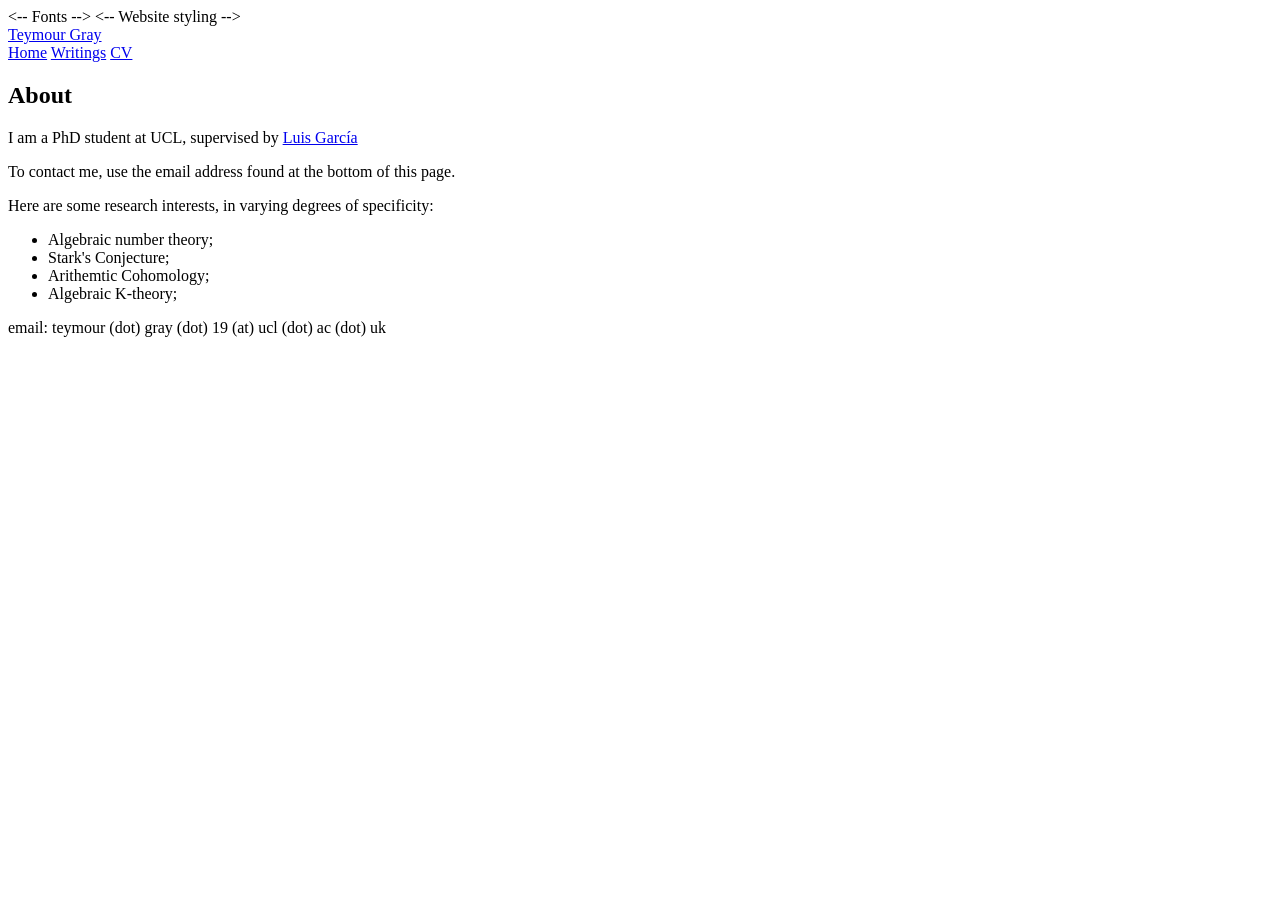
==== index.html @ 7c62050c "Create index.html" ====
<!DOCTYPE html>
<html lang="en">
<head>
  <meta charset="utf-8">
  <meta name="viewport" content="width=device-width, initial-scale=1">
  <title>Teymour Gray</title>
  
  <-- Fonts -->
  <link rel="preconnect" href="https://fonts.googleapis.com">
  <link rel="preconnect" href="https://fonts.gstatic.com" crossorigin>
  <link rel="stylesheet" href="https://fonts.googleapis.com/css2?family=Source+Serif+4:ital,opsz,wght@0,8..60,400;0,8..60,600;1,8..60,400&display=swap">
  <-- Website styling -->
  <link rel="stylesheet" href="css/main.css">
</head>
<body>
  <header class="site-header">
    <a class="name" href="index.html">Teymour Gray</a>
    <nav>
      <a href="index.html" aria-current="page">Home</a>
      <a href="writings/index.html">Writings</a>
      <a href="teymourgrayCV.pdf">CV</a>
    </nav>
  </header>

  <main>
    <section class="row">
      <div class="label">
        <h1>About</h1>
      </div>
      <div class="body">

        <p> I am a PhD student at UCL, supervised by <a href="https://www.homepages.ucl.ac.uk/~ucahljg/index.htm">Luis Garc&iacute;a</a></p>
        
        <p>To contact me, use the email address found at the bottom of this page.</p>

        <p>Here are some research interests, in varying degrees of specificity:</p>
        <ul>
          <li>Algebraic number theory;</li>
          <li>Stark's Conjecture;</li>
          <li>Arithemtic Cohomology;</li>
          <li>Algebraic K-theory;</li>
        </ul>

      </div>
    </section>
  </main>

  <footer class="site-footer">
    email: teymour (dot) gray (dot) 19 (at) ucl (dot) ac (dot) uk
  </footer>
</body>
</html>
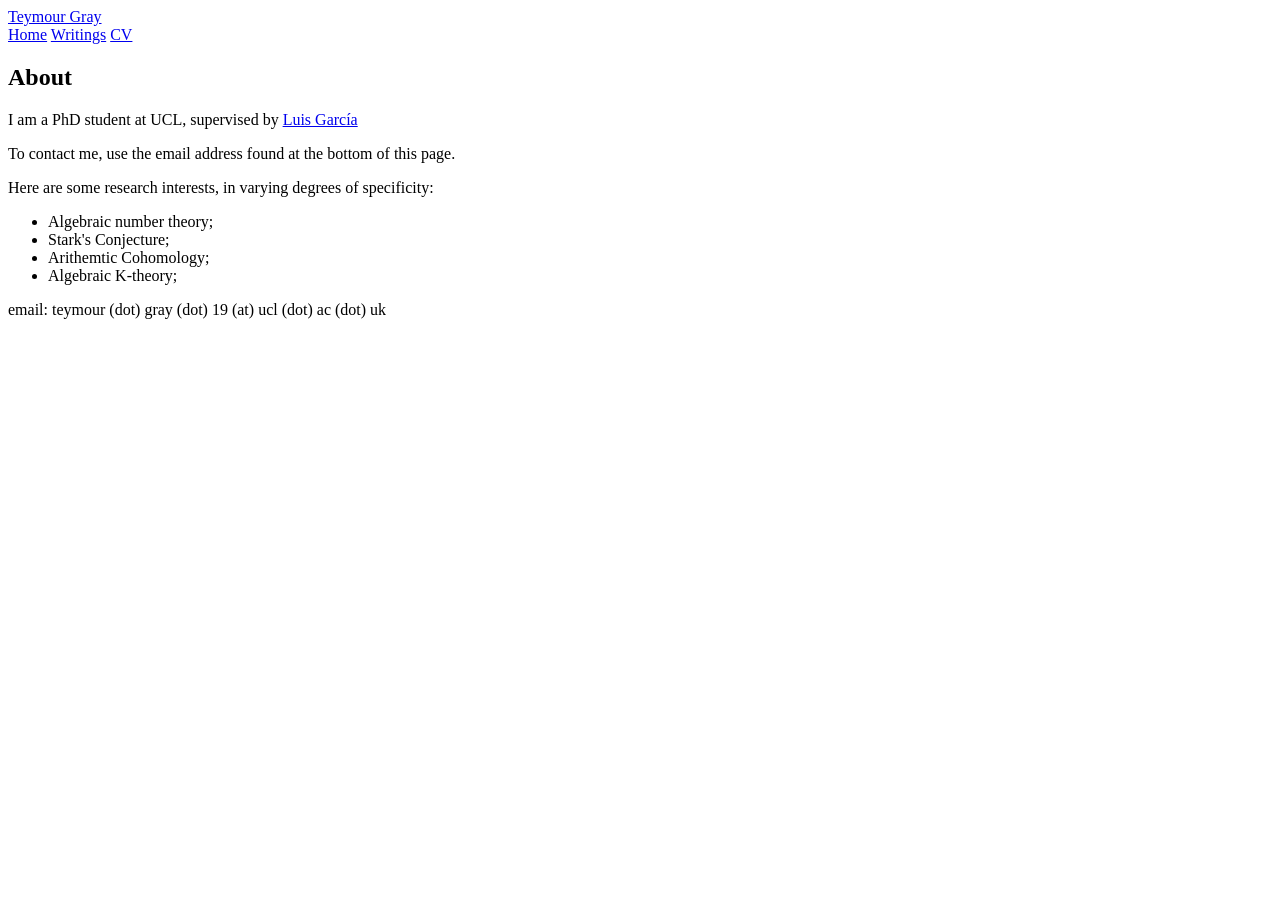
==== commit f25f3396: "Update index.html" ====
--- a/index.html
+++ b/index.html
@@ -5,11 +5,11 @@
   <meta name="viewport" content="width=device-width, initial-scale=1">
   <title>Teymour Gray</title>
   
-  <-- Fonts -->
+  <!-- Fonts -->
   <link rel="preconnect" href="https://fonts.googleapis.com">
   <link rel="preconnect" href="https://fonts.gstatic.com" crossorigin>
   <link rel="stylesheet" href="https://fonts.googleapis.com/css2?family=Source+Serif+4:ital,opsz,wght@0,8..60,400;0,8..60,600;1,8..60,400&display=swap">
-  <-- Website styling -->
+  <!-- Website styling -->
   <link rel="stylesheet" href="css/main.css">
 </head>
 <body>
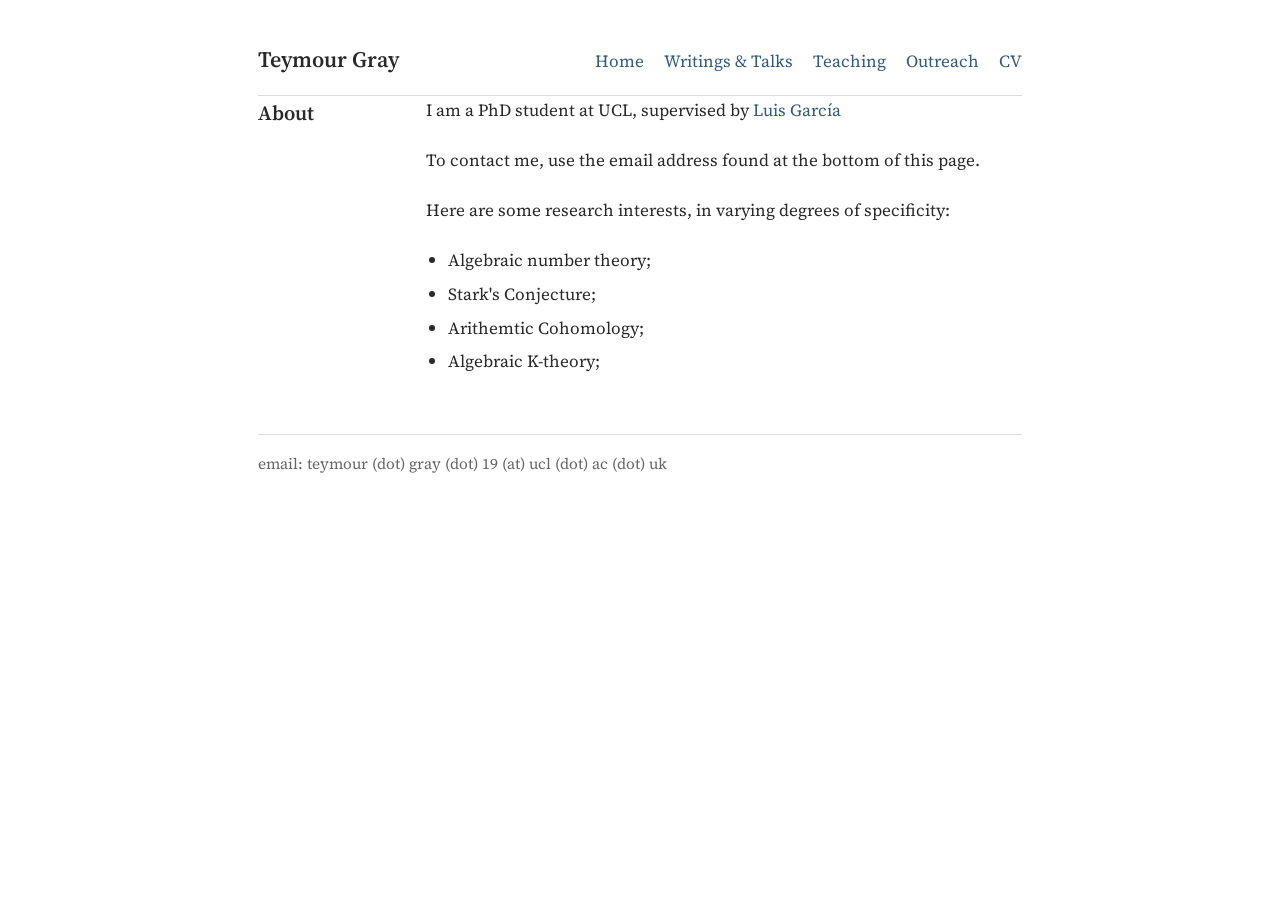
==== commit 3c285354: "Update index.html" ====
--- a/index.html
+++ b/index.html
@@ -15,14 +15,16 @@
 <body>
   <header class="site-header">
     <a class="name" href="index.html">Teymour Gray</a>
-    <nav>
+    
+    <nav aria-label="Main navigation">
       <a href="index.html" aria-current="page">Home</a>
-      <a href="writings/index.html">Writings</a>
+      <a href="writings/index.html">Writings &amp; Talks</a>
+      <a href="teaching/index.html">Teaching</a>
+      <a href="outreach/index.html">Outreach</a>
       <a href="teymourgrayCV.pdf">CV</a>
     </nav>
   </header>
 
-  <main>
     <section class="row">
       <div class="label">
         <h1>About</h1>
--- a/css/main.css
+++ b/css/main.css
@@ -0,0 +1,109 @@
+
+/* Overall page */
+:root {
+  font-family: "Source Serif 4", Georgia, serif;
+  color: #292929;
+  background: #fff;
+  font-size: 17px;
+  line-height: 1.75;
+}
+
+* {
+  box-sizing: border-box;
+}
+
+body {
+  max-width: 820px;
+  margin: 0 auto;
+  padding: 40px 28px;
+}
+
+/* Links */
+a {
+  color: #315b85;
+  text-decoration: none;
+  text-underline-offset: 3px;
+}
+
+a:hover {
+  text-decoration: underline;
+}
+
+/* Header and navigation */
+.site-header {
+  display: flex;
+  justify-content: space-between;
+  align-items: baseline;
+  flex-wrap: wrap;
+  gap: 16px;
+  padding-bottom: 16px;
+  border-bottom: 1px solid #ddd;
+}
+
+.site-header .name {
+  color: #292929;
+  font-size: 1.3rem;
+  font-weight: 600;
+}
+
+.site-header nav {
+  display: flex;
+  gap: 20px;
+  flex-wrap: wrap;
+}
+
+/* Main content */
+main {
+  padding-top: 30px;
+}
+
+.row {
+  display: grid;
+  grid-template-columns: 140px minmax(0, 1fr);
+  gap: 28px;
+}
+
+.label h1 {
+  margin: 0;
+  font-size: 1.2rem;
+  font-weight: 600;
+}
+
+.body p {
+  margin: 0 0 1.2em;
+}
+
+.body ul {
+  padding-left: 22px;
+  margin-top: 0;
+}
+
+.body li {
+  margin-bottom: 4px;
+}
+
+/* Footer */
+.site-footer {
+  margin-top: 40px;
+  padding-top: 16px;
+  border-top: 1px solid #ddd;
+  color: #666;
+  font-size: 0.9rem;
+}
+
+/* Mobile layout */
+@media (max-width: 600px) {
+  body {
+    padding: 24px 20px;
+  }
+
+  .site-header {
+    flex-direction: column;
+    align-items: flex-start;
+  }
+
+  .row {
+    grid-template-columns: 1fr;
+    gap: 8px;
+  }
+}
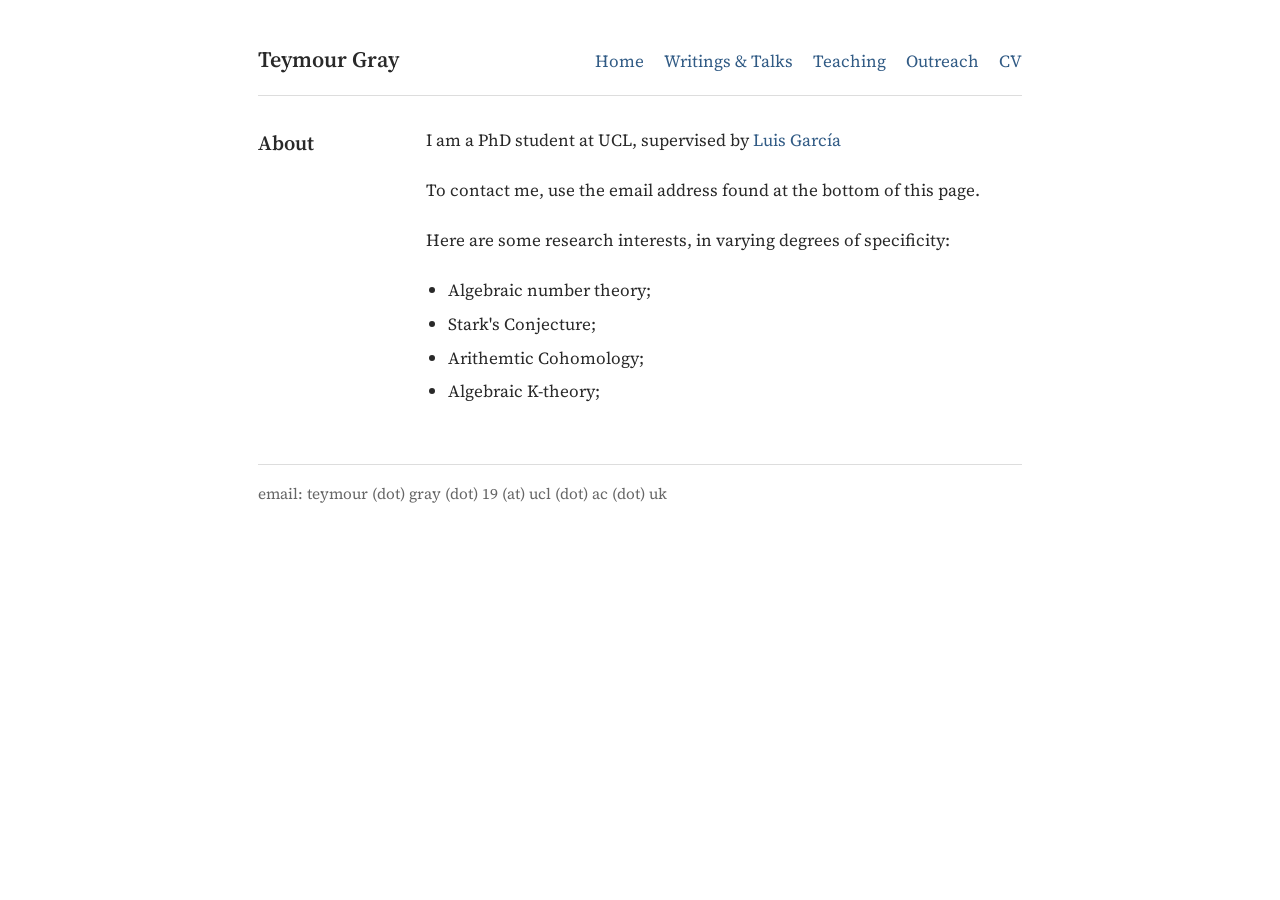
==== commit a3660ab3: "Update index.html" ====
--- a/index.html
+++ b/index.html
@@ -18,13 +18,13 @@
     
     <nav aria-label="Main navigation">
       <a href="index.html" aria-current="page">Home</a>
-      <a href="writings/index.html">Writings &amp; Talks</a>
+      <a href="writing/index.html">Writings &amp; Talks</a>
       <a href="teaching/index.html">Teaching</a>
       <a href="outreach/index.html">Outreach</a>
       <a href="teymourgrayCV.pdf">CV</a>
     </nav>
   </header>
-
+  <main>
     <section class="row">
       <div class="label">
         <h1>About</h1>
